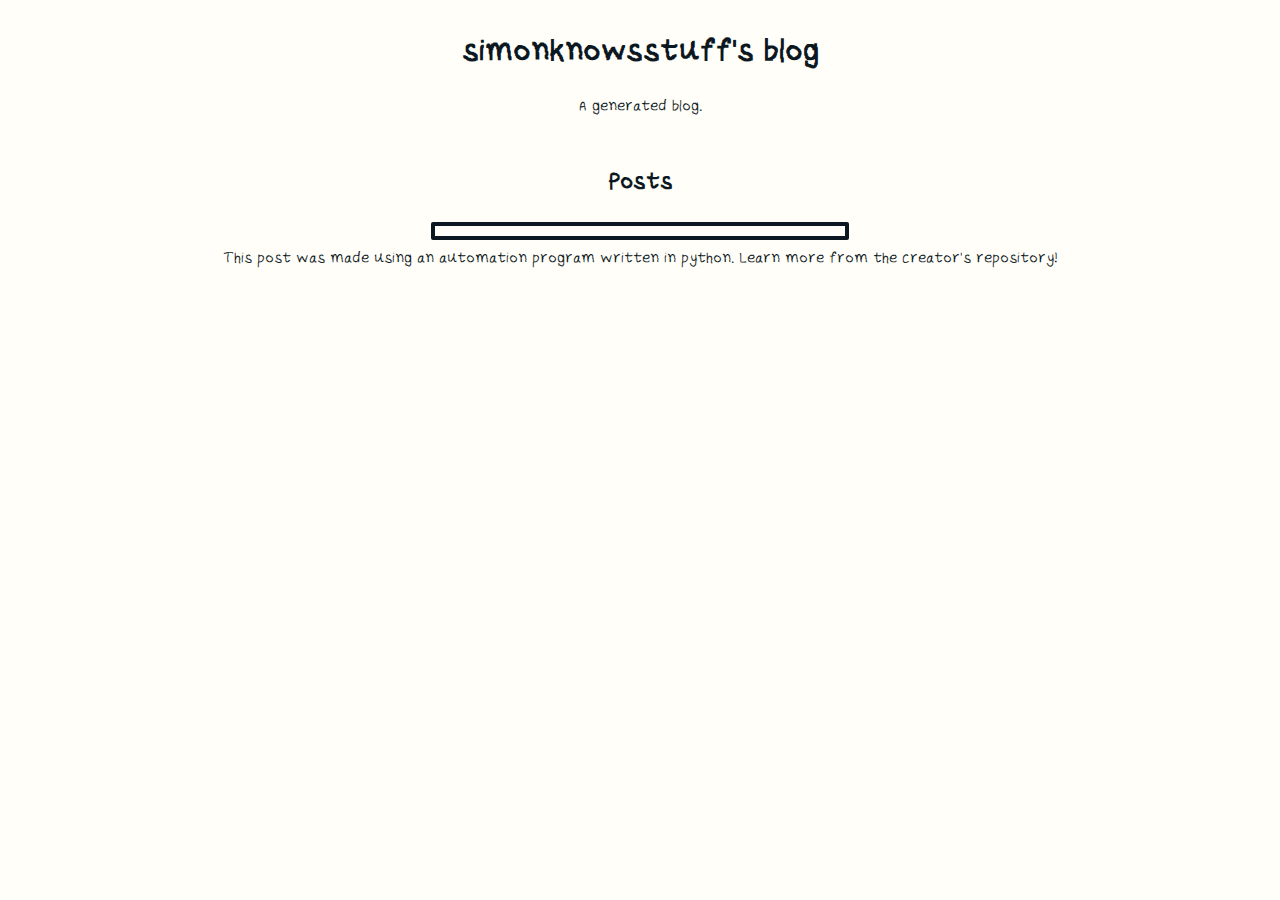
==== template/index.html @ cb08db12 "Initial commit." ====
<!DOCTYPE html>
<html lang="en">
<head>
    <meta charset="UTF-8">
    <meta http-equiv="X-UA-Compatible" content="IE=edge">
    <meta name="viewport" content="width=device-width, initial-scale=1.0">

    <link rel="stylesheet" href="style.css">

    <title>My Blog!</title>
</head>
<body>
    <header>
        <h1>simonknowsstuff's blog</h1>
        <p>A generated blog.</p>
    </header>
    <main>
        <h2>Posts</h2>
        <div id="posts">
        </div>
    </main>
    <footer>This post was made using an automation program written in python. Learn more from the creator's repository!</footer>
</body>
</html>
---- template/style.css ----
@font-face {
    font-family: Shaggy;
    src: url('Shaggy-Regular.ttf') format('truetype');
    font-style: normal;
    font-weight: normal;
}

:root {
    --base-clr-1: #0C1821;
    --base-clr-2: #fffef9;
}
html {
    font-size: 20px;
}

body {
    height: 100%;
    text-align: center;
    color: var(--base-clr-1);
    background-color: var(--base-clr-2);
    font-family: 'Shaggy', sans-serif;

    display: flex;
    flex-direction: column;
    align-items: center;
    gap: 10px;
}

#posts {
    border: 4px solid var(--base-clr-1);
    border-radius: 2px;
    min-width: 400px;
    padding: 5px;

    display: flex;
    flex-direction: column;
}

.post-1 {
    background-color: var(--base-clr-1);
    color: var(--base-clr-2);
}

.post-2 {
    background-color: var(--base-clr-2);
    color: var(--base-clr-1);
}

#post-container {
    display: flex;
    flex-direction: column;
    align-items: center;
    gap: 5px;

    width: 80%;
    border: 4px solid var(--base-clr-1);
}

#post-container img {
    width: 80%;
}
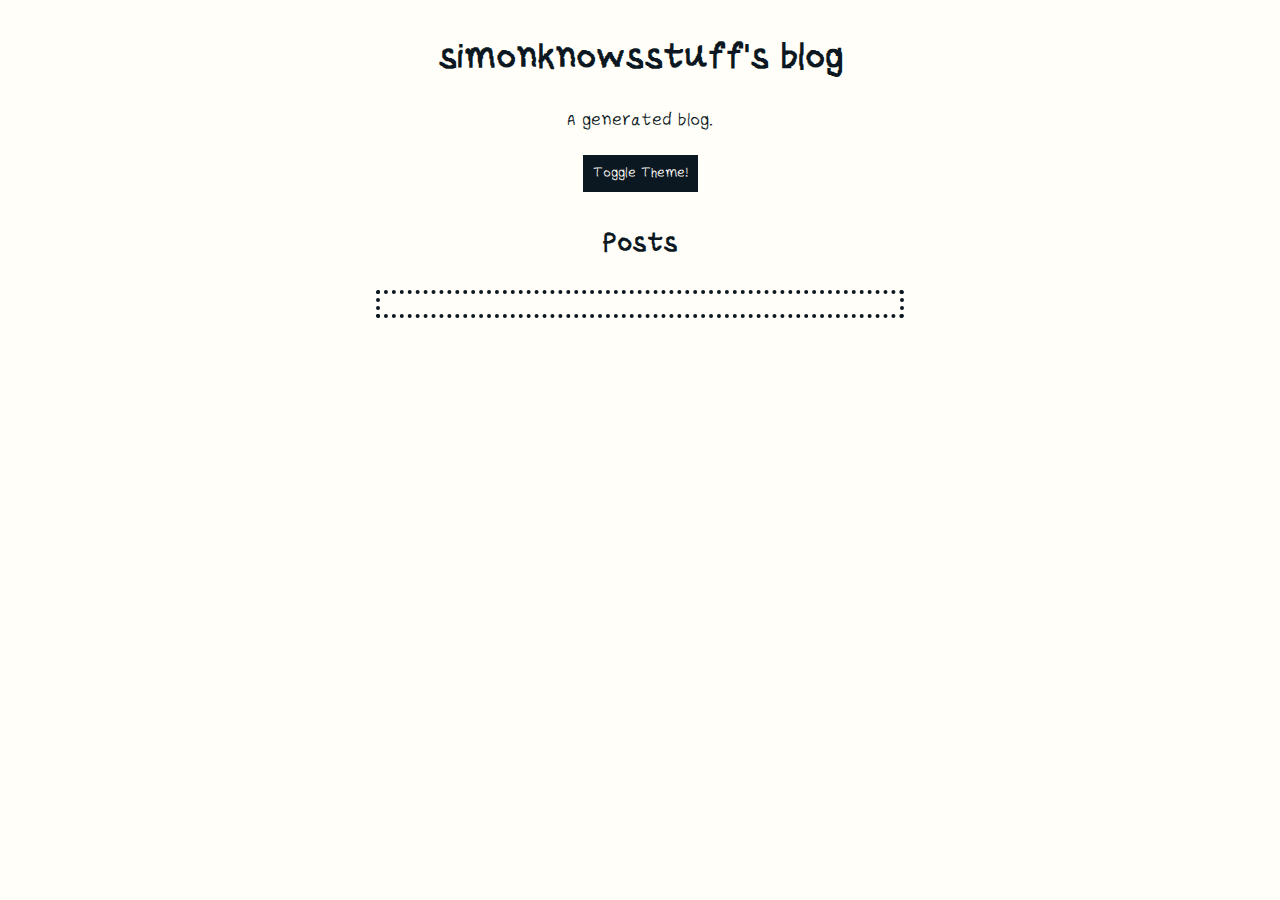
==== commit 0b4021d3: "New post, slight changes to the template." ====
--- a/template/index.html
+++ b/template/index.html
@@ -6,19 +6,19 @@
     <meta name="viewport" content="width=device-width, initial-scale=1.0">
 
     <link rel="stylesheet" href="style.css">
-
+    <script src="script.js"></script>
     <title>My Blog!</title>
 </head>
 <body>
     <header>
         <h1>simonknowsstuff's blog</h1>
         <p>A generated blog.</p>
+        <button onclick="toggle_color()">Toggle Theme!</button>
     </header>
     <main>
         <h2>Posts</h2>
         <div id="posts">
         </div>
     </main>
-    <footer>This post was made using an automation program written in python. Learn more from the creator's repository!</footer>
 </body>
 </html>--- a/template/style.css
+++ b/template/style.css
@@ -8,9 +8,10 @@
 :root {
     --base-clr-1: #0C1821;
     --base-clr-2: #fffef9;
+    --miscellaneous-colr: #646536;
 }
 html {
-    font-size: 20px;
+    font-size: 23px;
 }
 
 body {
@@ -27,10 +28,10 @@
 }
 
 #posts {
-    border: 4px solid var(--base-clr-1);
+    border: 4px dotted var(--base-clr-1);
     border-radius: 2px;
-    min-width: 400px;
-    padding: 5px;
+    min-width: 500px;
+    padding: 10px;
 
     display: flex;
     flex-direction: column;
@@ -52,10 +53,65 @@
     align-items: center;
     gap: 5px;
 
-    width: 80%;
-    border: 4px solid var(--base-clr-1);
+    width: 90%;
+    border: 4px dotted var(--base-clr-1);
 }
 
 #post-container img {
     width: 80%;
-}+}
+
+#post {
+    border: dotted 1px;
+}
+
+/* Fixing those ugly links and setting up buttons */
+a {
+    background-color: var(--base-clr-1);
+    color: var(--base-clr-2);
+    padding: 10px;
+    border-radius: 2px;
+}
+.post-1 a {
+    background-color: var(--base-clr-2);
+    color: var(--base-clr-1);
+}
+.post-2 a {
+    background-color: var(--base-clr-1);
+    color: var(--base-clr-2);
+}
+a:hover { padding: 12px; }
+a:link { text-decoration: none; }
+a:visited { text-decoration: none; }
+a:hover { text-decoration: none; }
+a:active { text-decoration: none; }
+
+button {
+    background-color: var(--base-clr-1);
+    color: var(--base-clr-2);
+    border: none;
+    padding: 10px;
+    font-family: 'Shaggy', sans-serif;
+    font-size: large;
+    cursor: pointer;
+    outline: inherit;
+}
+button:hover { padding: 12px; }
+
+/* Different styles for posts */
+#post-container a {
+    background-color: var(--base-clr-2);
+    color: var(--miscellaneous-colr);
+    padding: 0%;
+    border-radius: 0%;
+}
+
+#post-container a:hover {padding: 0px;}
+#post-container a:link {text-decoration: underline;}
+
+/* Small screen size support */
+@media only screen and (max-width: 550px) {
+    #posts {
+        min-width: 300px;
+    }
+  }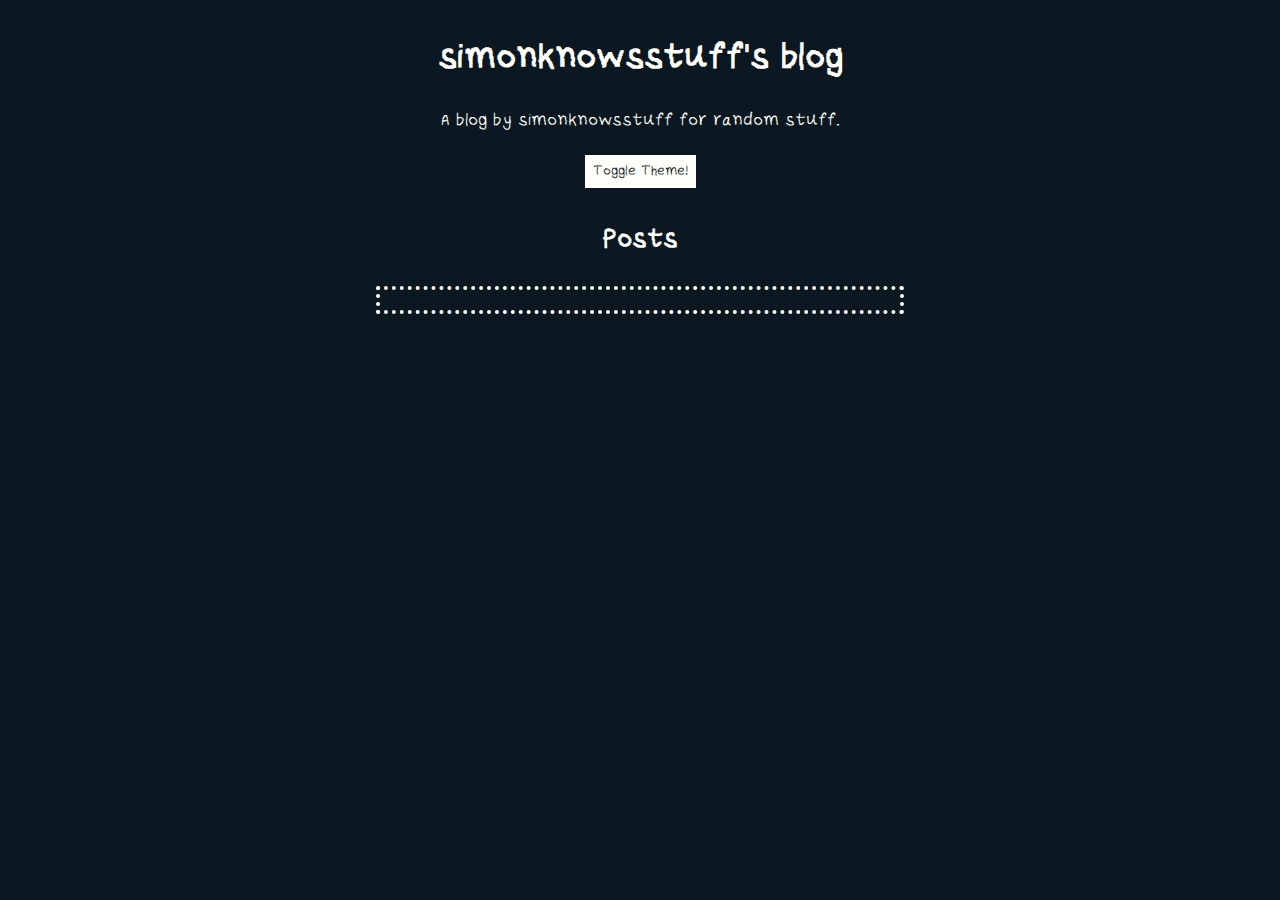
==== commit cb8fe417: "New post + bug fix for index page" ====
--- a/template/index.html
+++ b/template/index.html
@@ -9,15 +9,16 @@
     <script src="script.js"></script>
     <title>My Blog!</title>
 </head>
-<body>
+<body onload="color_index()">
     <header>
         <h1>simonknowsstuff's blog</h1>
-        <p>A generated blog.</p>
+        <p>A blog by simonknowsstuff for random stuff.</p>
         <button onclick="toggle_color()">Toggle Theme!</button>
     </header>
     <main>
         <h2>Posts</h2>
         <div id="posts">
+
         </div>
     </main>
 </body>
--- a/template/style.css
+++ b/template/style.css
@@ -80,7 +80,7 @@
     background-color: var(--base-clr-1);
     color: var(--base-clr-2);
 }
-a:hover { padding: 12px; }
+a:hover { padding: 10px; }
 a:link { text-decoration: none; }
 a:visited { text-decoration: none; }
 a:hover { text-decoration: none; }
@@ -90,13 +90,13 @@
     background-color: var(--base-clr-1);
     color: var(--base-clr-2);
     border: none;
-    padding: 10px;
+    padding: 8px;
     font-family: 'Shaggy', sans-serif;
     font-size: large;
     cursor: pointer;
     outline: inherit;
 }
-button:hover { padding: 12px; }
+button:hover { padding: 10px; }
 
 /* Different styles for posts */
 #post-container a {
